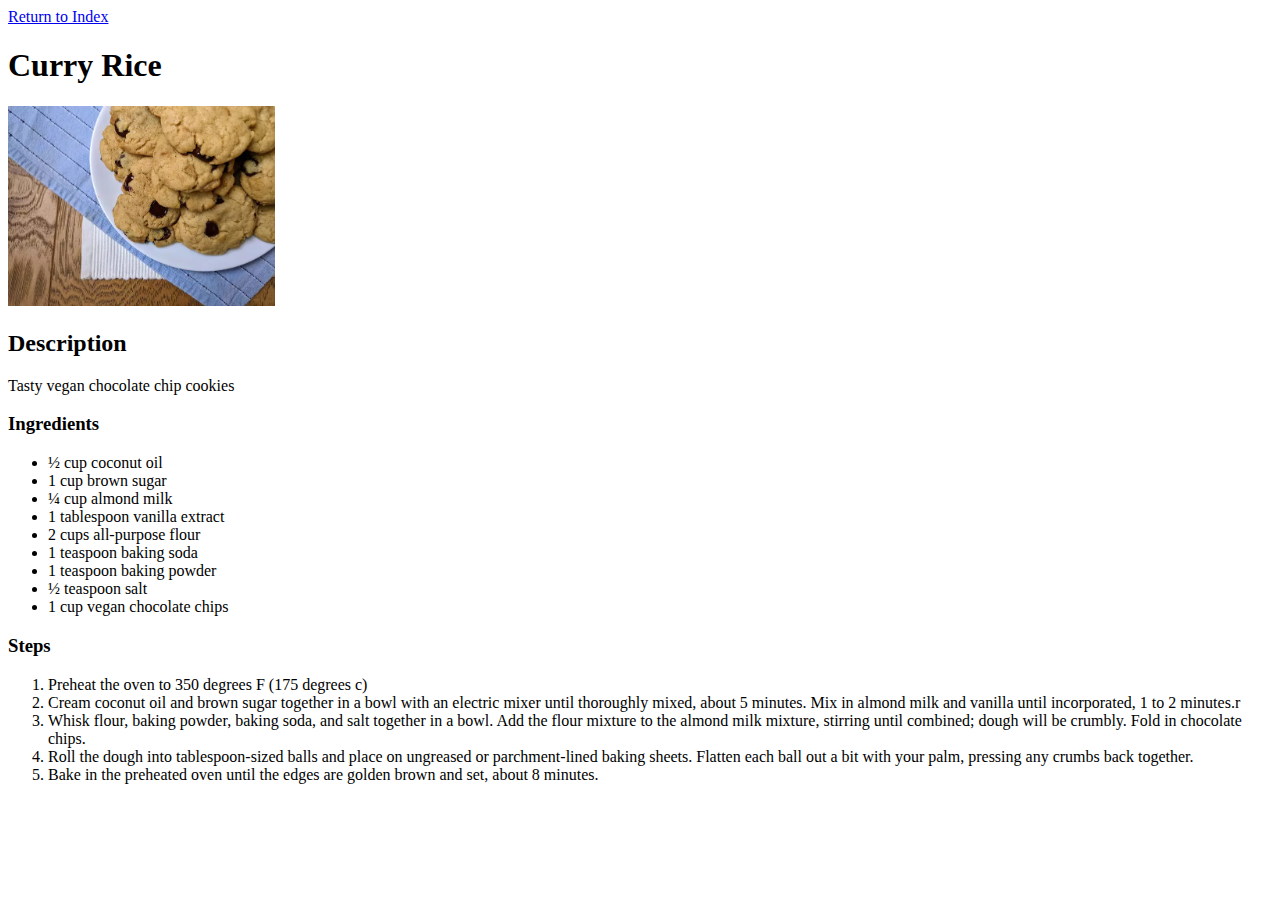
==== recipes/chocolatechipcookies.html @ dce657c8 "feat: add recipe site for ccookies" ====
<!DOCTYPE html>
<html lang="en">
  <head>
    <meta charset="UTF-8" />
    <meta name="viewport" content="width=device-width, initial-scale=1.0" />
    <title>Chocolate Chip Cookie Recipe</title>
  </head>
  <body>
    <a href="../index.html">Return to Index</a>
    <h1>Curry Rice</h1>
    <img
      src="../images/chocolatechipcookies.png"
      alt="a picture of chocolate chip cookies"
      height="200"
    />
    <h2>Description</h2>
    <p>Tasty vegan chocolate chip cookies</p>
    <h3>Ingredients</h3>
    <ul>
      <li>½ cup coconut oil</li>
      <li>1 cup brown sugar</li>
      <li>¼ cup almond milk</li>
      <li>1 tablespoon vanilla extract</li>
      <li>2 cups all-purpose flour</li>
      <li>1 teaspoon baking soda</li>
      <li>1 teaspoon baking powder</li>
      <li>½ teaspoon salt</li>
      <li>1 cup vegan chocolate chips</li>
    </ul>
    <h3>Steps</h3>
    <ol>
      <li>Preheat the oven to 350 degrees F (175 degrees c)</li>
      <li>Cream coconut oil and brown sugar together in a bowl with an electric mixer until thoroughly mixed, about 5 minutes. Mix in almond milk and vanilla until incorporated, 1 to 2 minutes.r</li>
      <li>Whisk flour, baking powder, baking soda, and salt together in a bowl. Add the flour mixture to the almond milk mixture, stirring until combined; dough will be crumbly. Fold in chocolate chips.</li>
      <li>Roll the dough into tablespoon-sized balls and place on ungreased or parchment-lined baking sheets. Flatten each ball out a bit with your palm, pressing any crumbs back together.</li>
      <li>Bake in the preheated oven until the edges are golden brown and set, about 8 minutes.</li>
    </ol>
  </body>
</html>
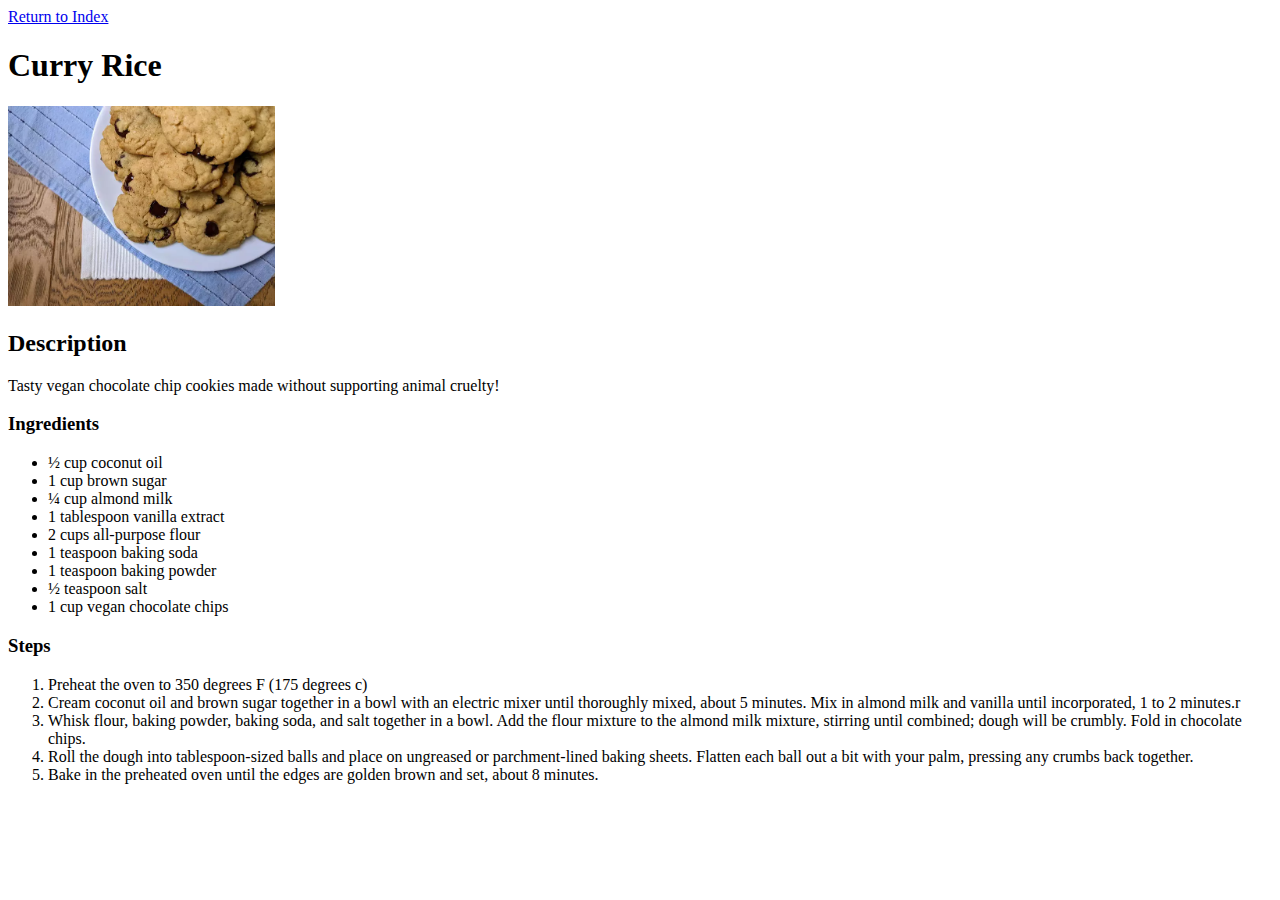
==== commit 1bbe3430: "fix: fix header name" ====
--- a/recipes/chocolatechipcookies.html
+++ b/recipes/chocolatechipcookies.html
@@ -14,7 +14,7 @@
       height="200"
     />
     <h2>Description</h2>
-    <p>Tasty vegan chocolate chip cookies</p>
+    <p>Tasty vegan chocolate chip cookies made without supporting animal cruelty!</p>
     <h3>Ingredients</h3>
     <ul>
       <li>½ cup coconut oil</li>
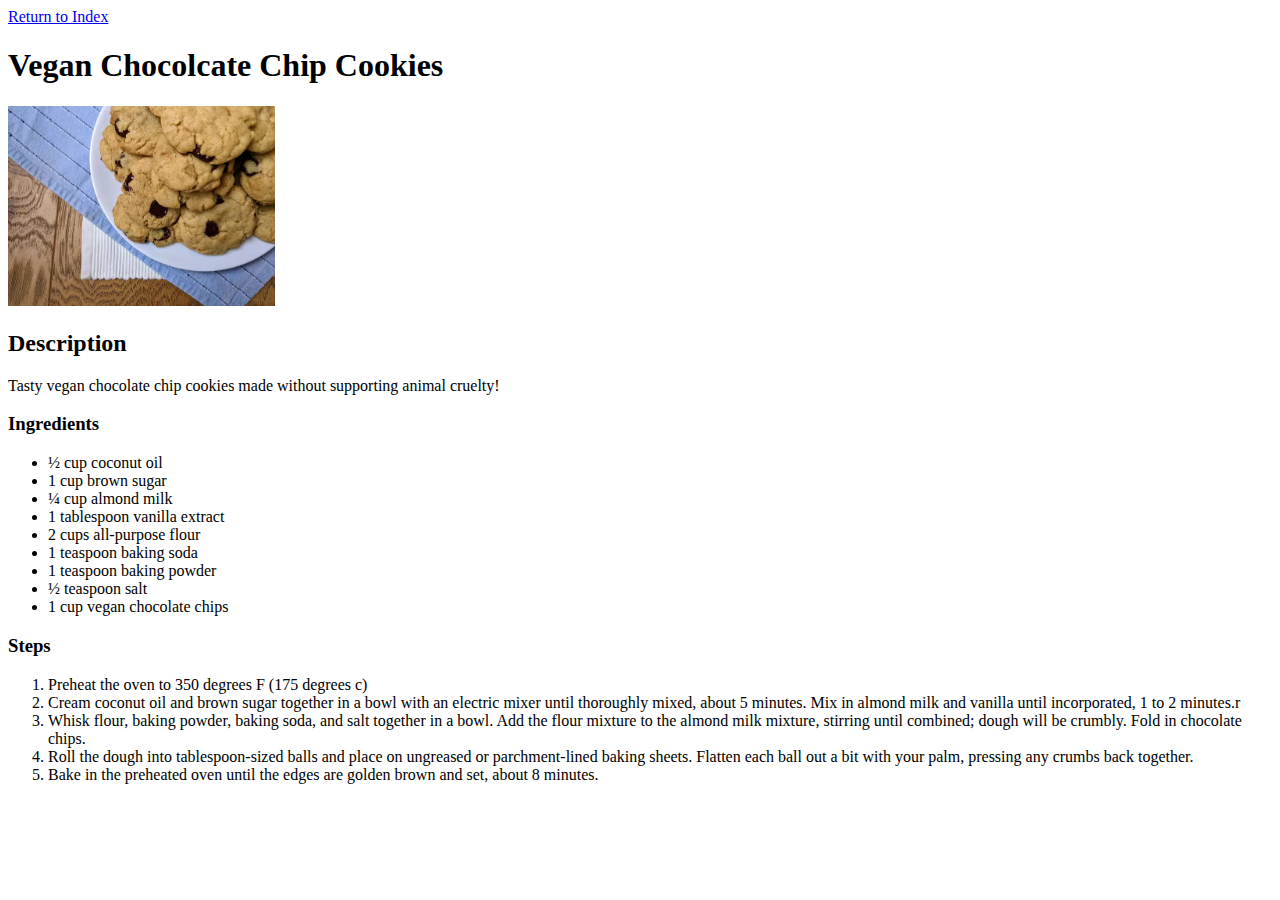
==== commit dabbc19c: "fix: change title and description" ====
--- a/recipes/chocolatechipcookies.html
+++ b/recipes/chocolatechipcookies.html
@@ -7,7 +7,7 @@
   </head>
   <body>
     <a href="../index.html">Return to Index</a>
-    <h1>Curry Rice</h1>
+    <h1>Vegan Chocolcate Chip Cookies</h1>
     <img
       src="../images/chocolatechipcookies.png"
       alt="a picture of chocolate chip cookies"
